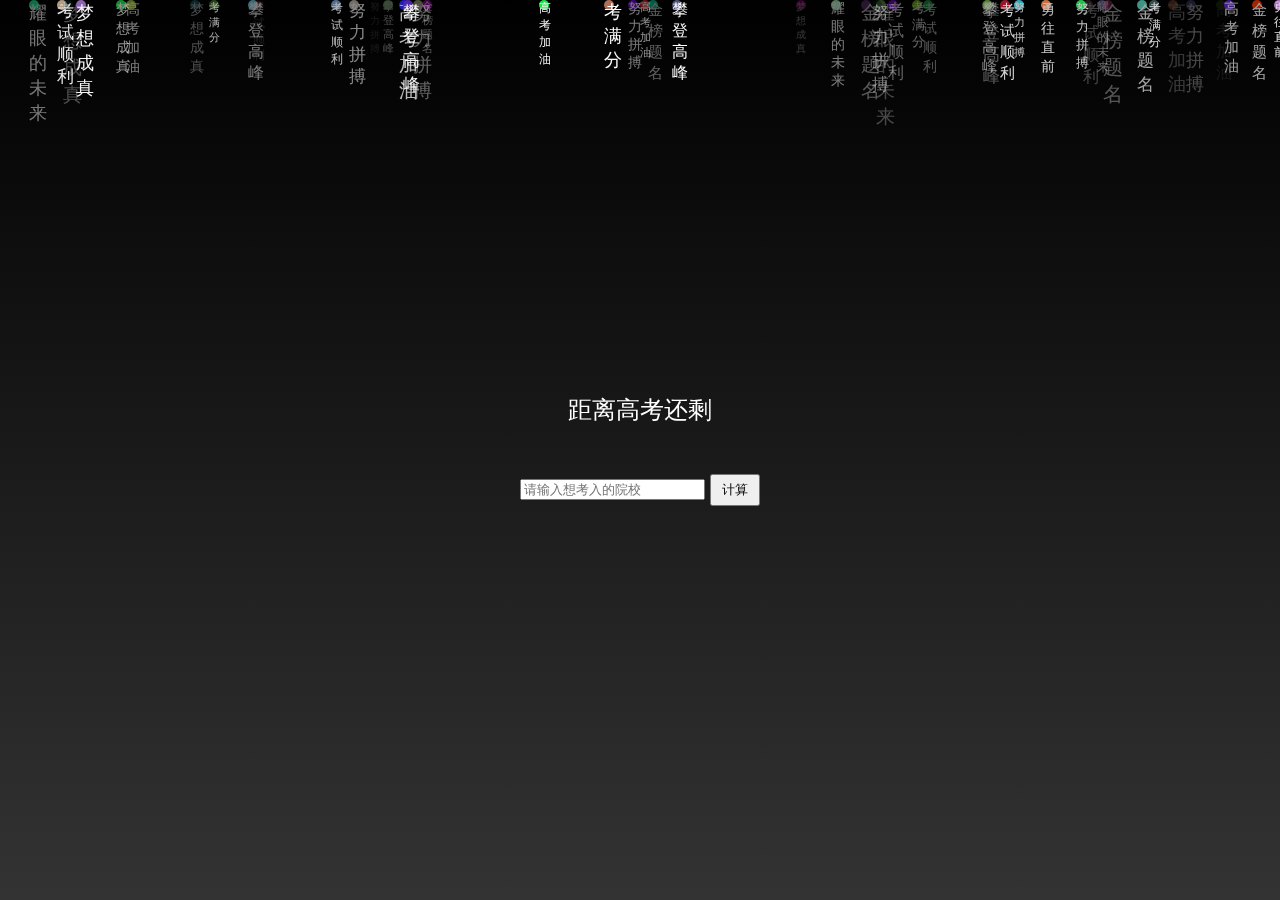
==== index.html @ 25830997 "init" ====
<!DOCTYPE html>
<html>
<head>
    <meta charset="UTF-8">
    <title>倒计时网页</title>
    <style>
        /* 全屏背景渐变效果 */
        body {
          background: linear-gradient(to bottom, #000000, #333333);
          margin: 0;
          padding: 0;
          height: 100vh;
          display: flex;
          flex-direction: column;
          justify-content: center;
          align-items: center;
          color: white;
          font-family: Arial, sans-serif;
          overflow: hidden;
        }

        /* 倒计时时钟样式 */
        #countdown-label {
          font-size: 24px;
        }

        #countdown {
          font-size: 48px;
        }

        /* 祝福语句动画效果 */
        #message {
          opacity: 0;
          animation: fade-in 2s forwards;
        }

        @keyframes fade-in {
          0% {
            opacity: 0;
          }
          100% {
            opacity: 1;
          }
        }

        /* 输入框和按钮样式 */
        #input-box {
          margin-top: 20px;
        }

        #calculate-btn {
          margin-top: 10px;
          padding: 5px 10px;
        }

        /* 下雪背景效果 */
        #snow-container {
          position: fixed;
          top: 0;
          left: 0;
          width: 100%;
          height: 100%;
          pointer-events: none;
          z-index: -1;
        }

        .snowflake {
          position: absolute;
          width: 10px;
          height: 10px;
          border-radius: 50%;
          opacity: 0.8;
          pointer-events: none;
          animation: snowfall linear infinite;
        }

        @keyframes snowfall {
          0% {
            transform: translateY(-100%);
          }
          100% {
            transform: translateY(100vh);
          }
        }
    </style>
</head>
<body>
<!-- 距离高考还剩 -->
<div id="countdown-label">距离高考还剩</div>

<!-- 倒计时时钟 -->
<div id="countdown"></div>

<!-- 祝福语句 -->
<div id="message">
    Best wishes!
</div>

<!-- 输入框和计算按钮 -->
<div id="input-box">
    <input type="text" id="college-input" placeholder="请输入想考入的院校">
    <button id="calculate-btn">计算</button>
</div>

<!-- 下雪背景效果 -->
<div id="snow-container"></div>

<script>
    // 更新倒计时时钟
    function updateCountdown() {
      var now = new Date();
      var targetDate = new Date("2024-6-7 9:00");
      var timeDiff = targetDate.getTime() - now.getTime();

      var days = Math.floor(timeDiff / (1000 * 60 * 60 * 24));
      var hours = Math.floor((timeDiff % (1000 * 60 * 60 * 24)) / (1000 * 60 * 60));
      var minutes = Math.floor((timeDiff % (1000 * 60 * 60)) / (1000 * 60));
      var seconds = Math.floor((timeDiff % (1000 * 60)) / 1000);

      var countdownLabelElement = document.getElementById("countdown-label");
      countdownLabelElement.textContent = "距离高考还剩";

      var countdownElement = document.getElementById("countdown");
      countdownElement.textContent = days + "天 " + hours + "小时 " + minutes + "分钟 " + seconds + "秒";
    }

    // 每秒钟更新倒计时时钟
    setInterval(updateCountdown, 1000);

    // 设置考中几率为100%
    document.getElementById("calculate-btn").addEventListener("click", function() {
      var collegeInput = document.getElementById("college-input").value;
      var resultElement = document.createElement("div");
      resultElement.textContent = "您考入 " + collegeInput + " 的几率为 100%！";
      resultElement.style.color = 'red';
      document.body.appendChild(resultElement);
    });

    // 下雪背景效果
    function createSnowflake() {
      const snowflake = document.createElement('div');
      snowflake.classList.add('snowflake');
      snowflake.style.left = Math.random() * window.innerWidth + 'px';
      snowflake.style.animationDuration = Math.random() * 3 + 2 + 's';
      snowflake.style.opacity = Math.random();
      snowflake.style.fontSize = Math.random() * 10 + 10 + 'px';

      const randomColor = getRandomColor();
      snowflake.style.backgroundColor = randomColor;

      const slogans = ["高考加油", "金榜题名", "考满分", "耀眼的未来", "考试顺利", "攀登高峰", "梦想成真", "勇往直前", "努力拼搏"]; // Add your slogans here
      snowflake.innerHTML = slogans[Math.floor(Math.random() * slogans.length)];

      return snowflake;
    }

    function getRandomColor() {
      const letters = '0123456789ABCDEF';
      let color = '#';
      for (let i = 0; i < 6; i++) {
        color += letters[Math.floor(Math.random() * 16)];
      }
      return color;
    }

    function snowfall() {
      const snowContainer = document.getElementById('snow-container');
      const numSnowflakes = 50; // Adjust the number of snowflakes here

      for (let i = 0; i < numSnowflakes; i++) {
        const snowflake = createSnowflake();
        snowContainer.appendChild(snowflake);
      }
    }

    snowfall();
</script>
</body>
</html>
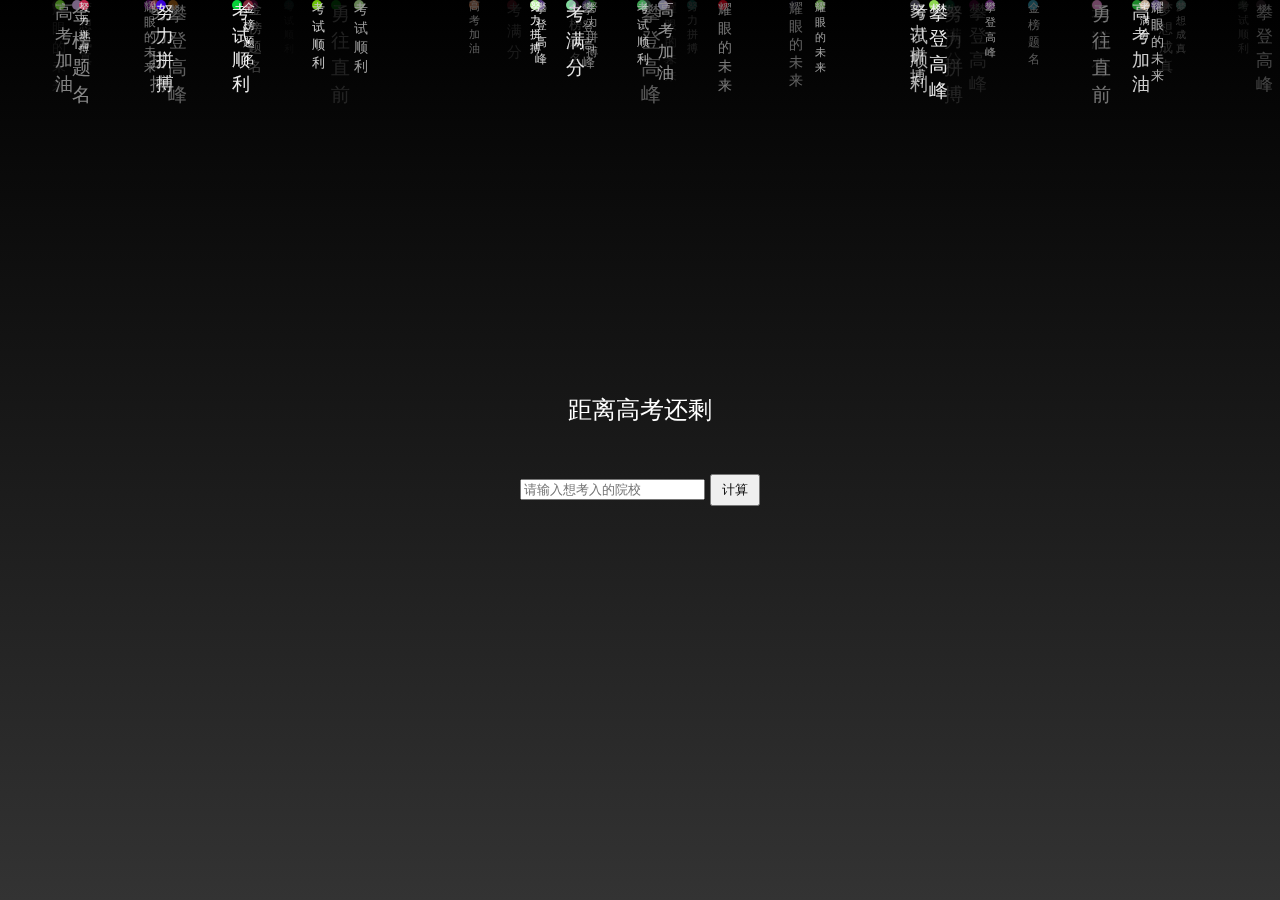
==== commit 83b39aee: "存档" ====
--- a/index.html
+++ b/index.html
@@ -3,87 +3,10 @@
 <head>
     <meta charset="UTF-8">
     <title>倒计时网页</title>
-    <style>
-        /* 全屏背景渐变效果 */
-        body {
-          background: linear-gradient(to bottom, #000000, #333333);
-          margin: 0;
-          padding: 0;
-          height: 100vh;
-          display: flex;
-          flex-direction: column;
-          justify-content: center;
-          align-items: center;
-          color: white;
-          font-family: Arial, sans-serif;
-          overflow: hidden;
-        }
+    <link rel="stylesheet" href="styles.css">
+</head>
 
-        /* 倒计时时钟样式 */
-        #countdown-label {
-          font-size: 24px;
-        }
 
-        #countdown {
-          font-size: 48px;
-        }
-
-        /* 祝福语句动画效果 */
-        #message {
-          opacity: 0;
-          animation: fade-in 2s forwards;
-        }
-
-        @keyframes fade-in {
-          0% {
-            opacity: 0;
-          }
-          100% {
-            opacity: 1;
-          }
-        }
-
-        /* 输入框和按钮样式 */
-        #input-box {
-          margin-top: 20px;
-        }
-
-        #calculate-btn {
-          margin-top: 10px;
-          padding: 5px 10px;
-        }
-
-        /* 下雪背景效果 */
-        #snow-container {
-          position: fixed;
-          top: 0;
-          left: 0;
-          width: 100%;
-          height: 100%;
-          pointer-events: none;
-          z-index: -1;
-        }
-
-        .snowflake {
-          position: absolute;
-          width: 10px;
-          height: 10px;
-          border-radius: 50%;
-          opacity: 0.8;
-          pointer-events: none;
-          animation: snowfall linear infinite;
-        }
-
-        @keyframes snowfall {
-          0% {
-            transform: translateY(-100%);
-          }
-          100% {
-            transform: translateY(100vh);
-          }
-        }
-    </style>
-</head>
 <body>
 <!-- 距离高考还剩 -->
 <div id="countdown-label">距离高考还剩</div>
@@ -105,75 +28,12 @@
 <!-- 下雪背景效果 -->
 <div id="snow-container"></div>
 
-<script>
-    // 更新倒计时时钟
-    function updateCountdown() {
-      var now = new Date();
-      var targetDate = new Date("2024-6-7 9:00");
-      var timeDiff = targetDate.getTime() - now.getTime();
+<!-- 背景音乐 -->
+<audio autoplay loop>
+    <source src="温奕心-一路生花.mp3" type="audio/mpeg">
+    您的浏览器不支持 audio 元素。
+</audio>
 
-      var days = Math.floor(timeDiff / (1000 * 60 * 60 * 24));
-      var hours = Math.floor((timeDiff % (1000 * 60 * 60 * 24)) / (1000 * 60 * 60));
-      var minutes = Math.floor((timeDiff % (1000 * 60 * 60)) / (1000 * 60));
-      var seconds = Math.floor((timeDiff % (1000 * 60)) / 1000);
-
-      var countdownLabelElement = document.getElementById("countdown-label");
-      countdownLabelElement.textContent = "距离高考还剩";
-
-      var countdownElement = document.getElementById("countdown");
-      countdownElement.textContent = days + "天 " + hours + "小时 " + minutes + "分钟 " + seconds + "秒";
-    }
-
-    // 每秒钟更新倒计时时钟
-    setInterval(updateCountdown, 1000);
-
-    // 设置考中几率为100%
-    document.getElementById("calculate-btn").addEventListener("click", function() {
-      var collegeInput = document.getElementById("college-input").value;
-      var resultElement = document.createElement("div");
-      resultElement.textContent = "您考入 " + collegeInput + " 的几率为 100%！";
-      resultElement.style.color = 'red';
-      document.body.appendChild(resultElement);
-    });
-
-    // 下雪背景效果
-    function createSnowflake() {
-      const snowflake = document.createElement('div');
-      snowflake.classList.add('snowflake');
-      snowflake.style.left = Math.random() * window.innerWidth + 'px';
-      snowflake.style.animationDuration = Math.random() * 3 + 2 + 's';
-      snowflake.style.opacity = Math.random();
-      snowflake.style.fontSize = Math.random() * 10 + 10 + 'px';
-
-      const randomColor = getRandomColor();
-      snowflake.style.backgroundColor = randomColor;
-
-      const slogans = ["高考加油", "金榜题名", "考满分", "耀眼的未来", "考试顺利", "攀登高峰", "梦想成真", "勇往直前", "努力拼搏"]; // Add your slogans here
-      snowflake.innerHTML = slogans[Math.floor(Math.random() * slogans.length)];
-
-      return snowflake;
-    }
-
-    function getRandomColor() {
-      const letters = '0123456789ABCDEF';
-      let color = '#';
-      for (let i = 0; i < 6; i++) {
-        color += letters[Math.floor(Math.random() * 16)];
-      }
-      return color;
-    }
-
-    function snowfall() {
-      const snowContainer = document.getElementById('snow-container');
-      const numSnowflakes = 50; // Adjust the number of snowflakes here
-
-      for (let i = 0; i < numSnowflakes; i++) {
-        const snowflake = createSnowflake();
-        snowContainer.appendChild(snowflake);
-      }
-    }
-
-    snowfall();
-</script>
+<script src="script.js"></script>
 </body>
 </html>--- a/styles.css
+++ b/styles.css
@@ -0,0 +1,78 @@
+/* 全屏背景渐变效果 */
+body {
+  background: linear-gradient(to bottom, #000000, #333333);
+  margin: 0;
+  padding: 0;
+  height: 100vh;
+  display: flex;
+  flex-direction: column;
+  justify-content: center;
+  align-items: center;
+  color: white;
+  font-family: Arial, sans-serif;
+  overflow: hidden;
+}
+
+/* 倒计时时钟样式 */
+#countdown-label {
+  font-size: 24px;
+}
+
+#countdown {
+  font-size: 48px;
+}
+
+/* 祝福语句动画效果 */
+#message {
+  opacity: 0;
+  animation: fade-in 2s forwards;
+}
+
+@keyframes fade-in {
+  0% {
+    opacity: 0;
+  }
+  100% {
+    opacity: 1;
+  }
+}
+
+/* 输入框和按钮样式 */
+#input-box {
+  margin-top: 20px;
+}
+
+#calculate-btn {
+  margin-top: 10px;
+  padding: 5px 10px;
+}
+
+/* 下雪背景效果 */
+#snow-container {
+  position: fixed;
+  top: 0;
+  left: 0;
+  width: 100%;
+  height: 100%;
+  pointer-events: none;
+  z-index: -1;
+}
+
+.snowflake {
+  position: absolute;
+  width: 10px;
+  height: 10px;
+  border-radius: 50%;
+  opacity: 0.8;
+  pointer-events: none;
+  animation: snowfall linear infinite;
+}
+
+@keyframes snowfall {
+  0% {
+    transform: translateY(-100%);
+  }
+  100% {
+    transform: translateY(100vh);
+  }
+}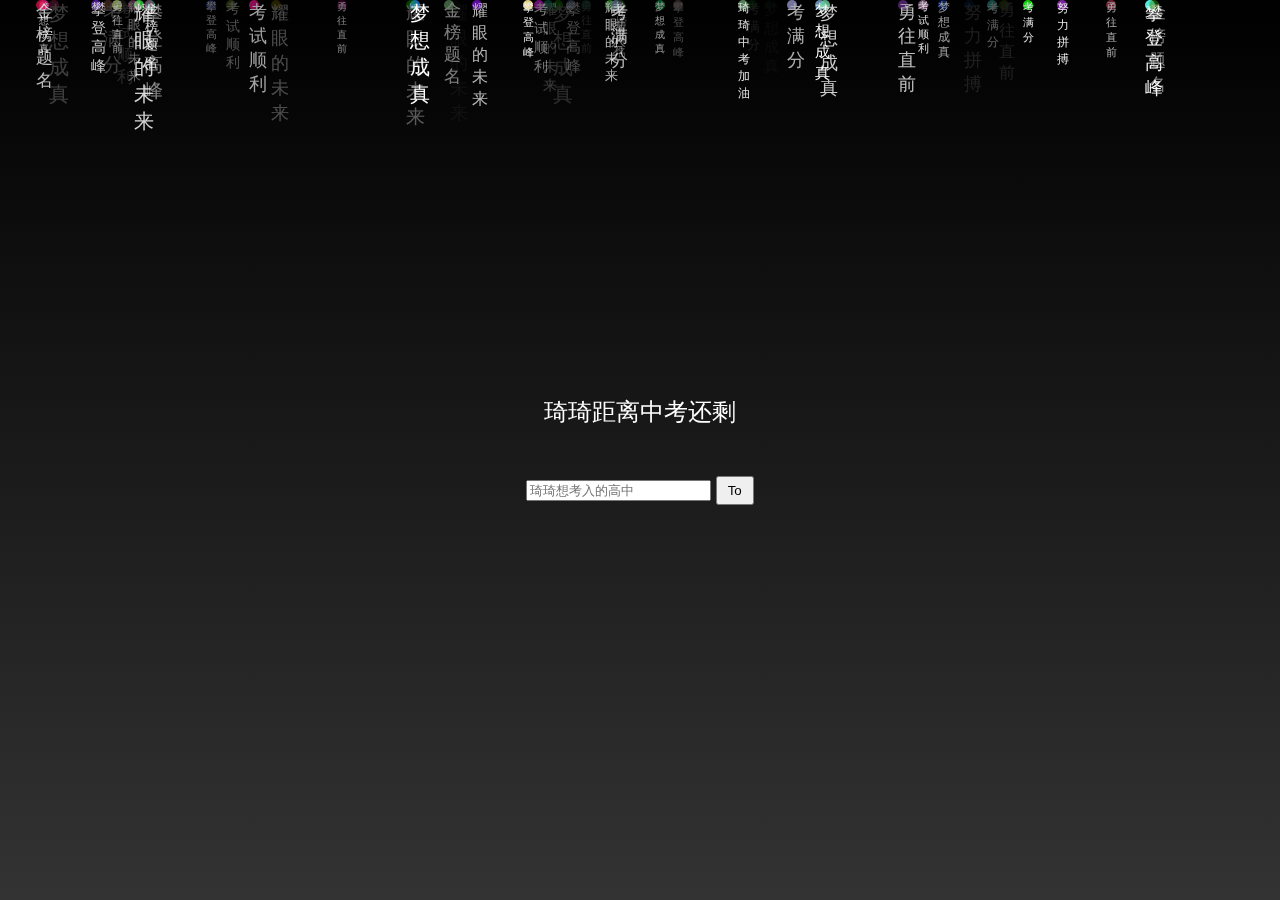
==== commit 52cbfd42: "存档" ====
--- a/index.html
+++ b/index.html
@@ -9,7 +9,7 @@
 
 <body>
 <!-- 距离高考还剩 -->
-<div id="countdown-label">距离高考还剩</div>
+<div id="countdown-label">琦琦距离中考还剩</div>
 
 <!-- 倒计时时钟 -->
 <div id="countdown"></div>
@@ -21,8 +21,8 @@
 
 <!-- 输入框和计算按钮 -->
 <div id="input-box">
-    <input type="text" id="college-input" placeholder="请输入想考入的院校">
-    <button id="calculate-btn">计算</button>
+    <input type="text" id="college-input" placeholder="琦琦想考入的高中">
+    <button id="calculate-btn">To</button>
 </div>
 
 <!-- 下雪背景效果 -->
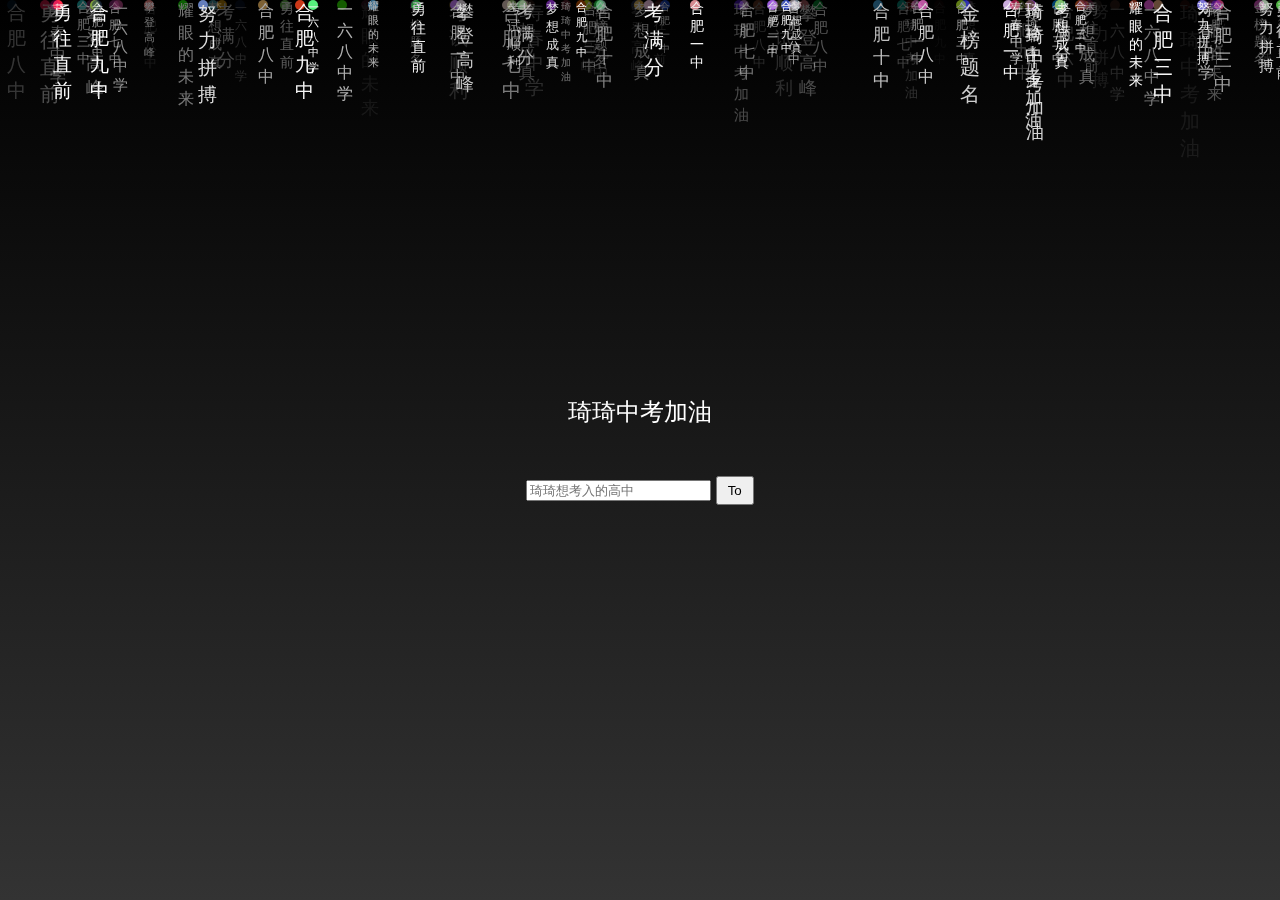
==== commit 5588607e: "存档" ====
--- a/index.html
+++ b/index.html
@@ -2,14 +2,13 @@
 <html>
 <head>
     <meta charset="UTF-8">
-    <title>倒计时网页</title>
+    <title>琦琦中考加油</title>
     <link rel="stylesheet" href="styles.css">
 </head>
 
 
 <body>
-<!-- 距离高考还剩 -->
-<div id="countdown-label">琦琦距离中考还剩</div>
+<div id="countdown-label">琦琦中考加油</div>
 
 <!-- 倒计时时钟 -->
 <div id="countdown"></div>
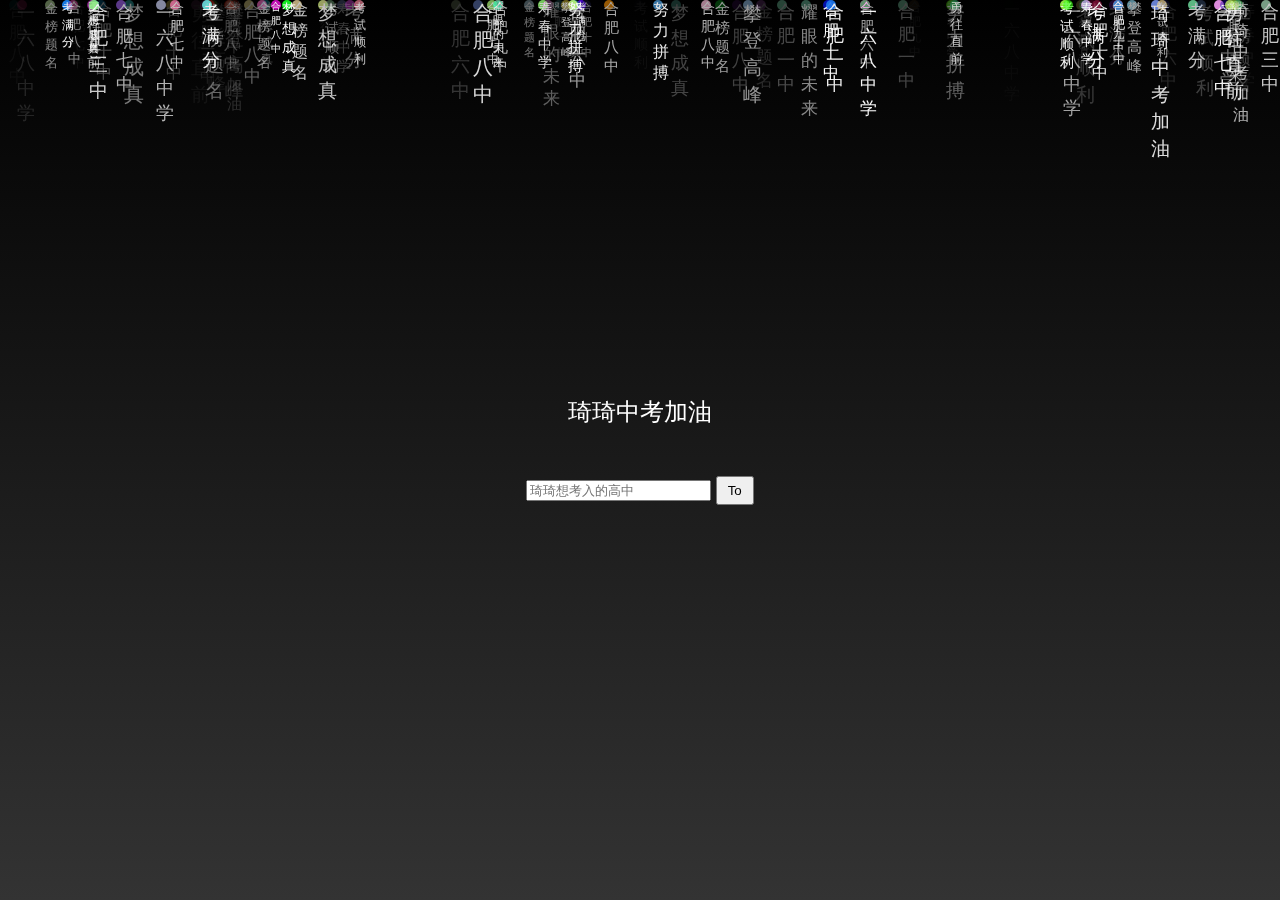
==== commit cc490a48: "存档" ====
--- a/index.html
+++ b/index.html
@@ -15,7 +15,7 @@
 
 <!-- 祝福语句 -->
 <div id="message">
-    Best wishes!
+    You are the best!
 </div>
 
 <!-- 输入框和计算按钮 -->
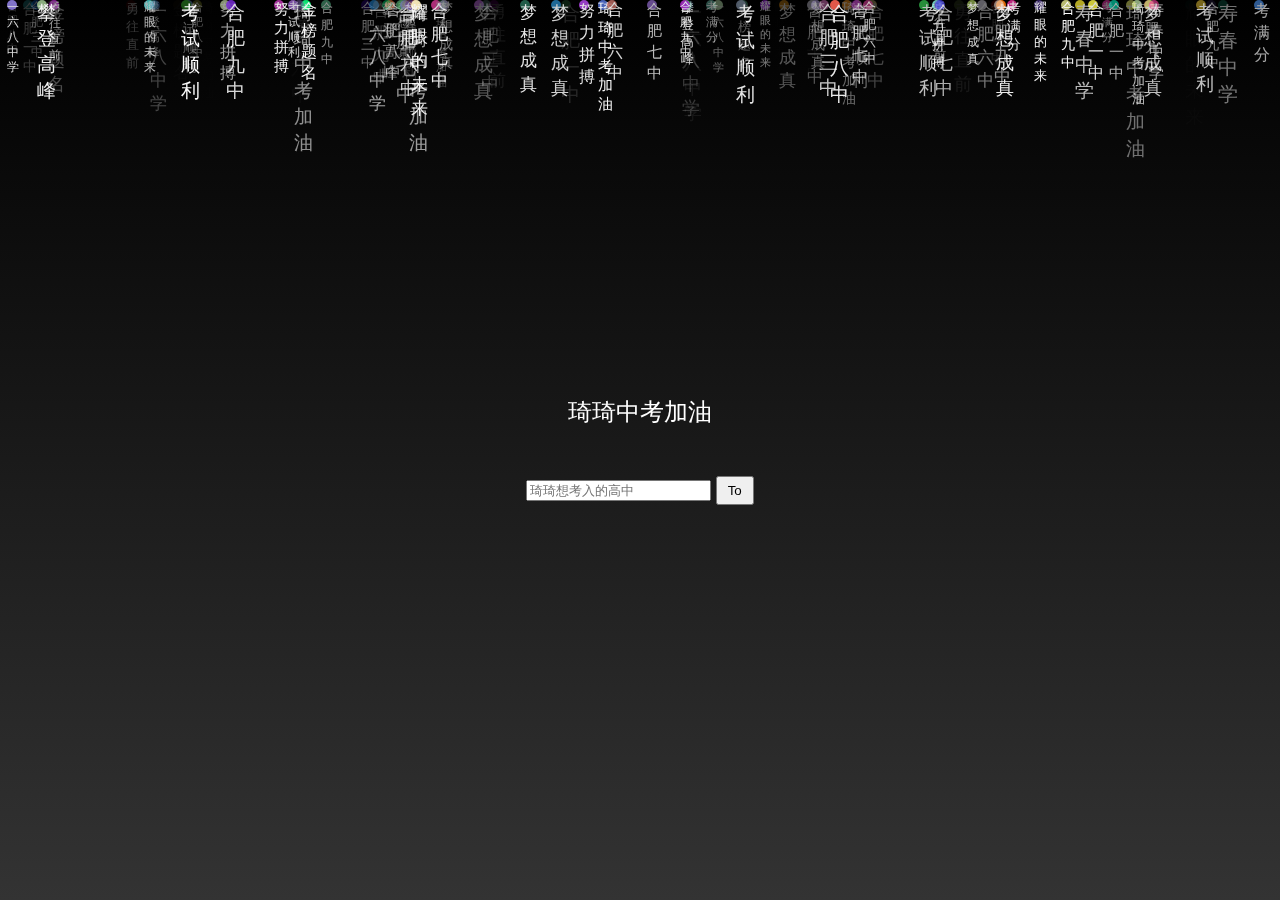
==== commit 6633e30f: "存档" ====
--- a/index.html
+++ b/index.html
@@ -27,12 +27,20 @@
 <!-- 下雪背景效果 -->
 <div id="snow-container"></div>
 
+<!--用户点击页面后自动播放音乐-->
 <!-- 背景音乐 -->
-<audio autoplay loop>
+<audio id="background-music" loop>
     <source src="温奕心-一路生花.mp3" type="audio/mpeg">
     您的浏览器不支持 audio 元素。
 </audio>
 
+<script>
+    document.addEventListener('click', function() {
+        var audio = document.getElementById('background-music');
+        audio.play();
+    });
+</script>
+
 <script src="script.js"></script>
 </body>
 </html>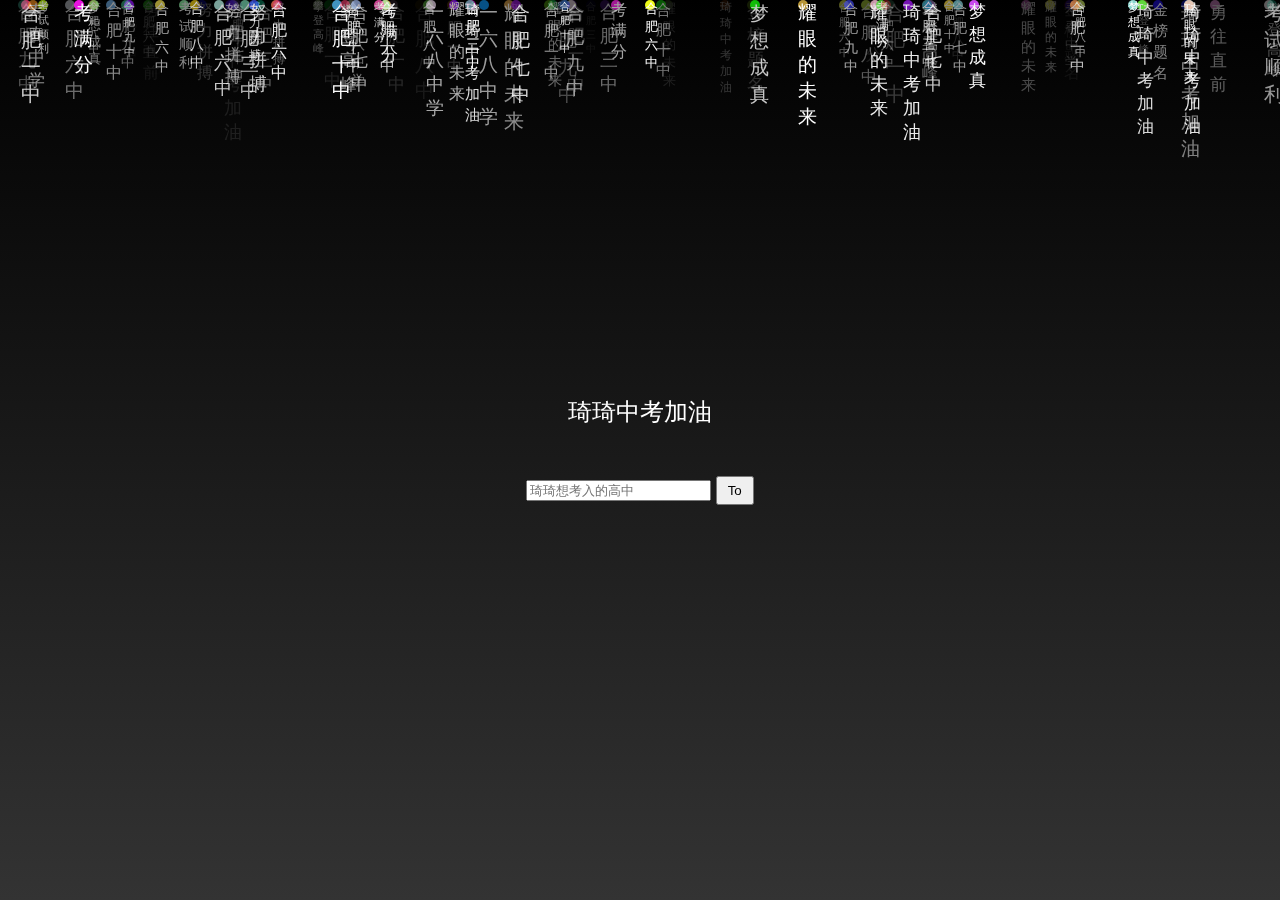
==== commit 8c8a6161: "存档" ====
--- a/index.html
+++ b/index.html
@@ -4,6 +4,7 @@
     <meta charset="UTF-8">
     <title>琦琦中考加油</title>
     <link rel="stylesheet" href="styles.css">
+    <link rel="icon" href="favicon.png" type="image/x-icon">
 </head>
 
 
